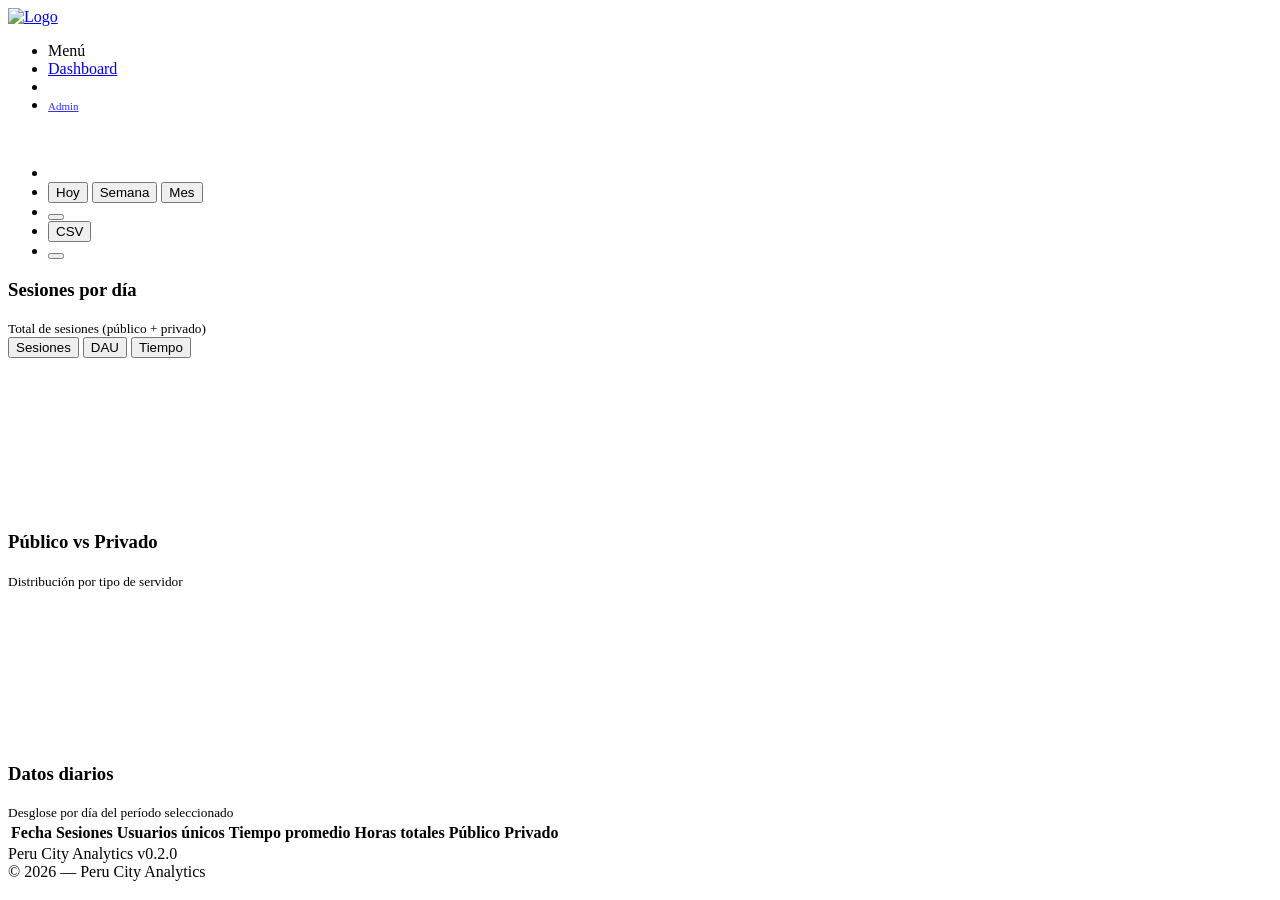
==== frontend/index.html @ 725ba932 "fix: graficos sin artefacto visual, precision:0 en ejes Y" ====
<!DOCTYPE html>
<html lang="es">
<head>
  <meta charset="utf-8" />
  <title>Peru City Analytics</title>
  <meta name="description" content="Dashboard de métricas de experiencias Roblox" />
  <meta name="viewport" content="width=device-width, initial-scale=1, maximum-scale=1, minimal-ui" />
  <meta http-equiv="X-UA-Compatible" content="IE=edge">

  <link rel="shortcut icon" href="/dashboard/images/logo.png">

  <!-- Estilos de la plantilla Aside — rutas absolutas desde /dashboard/ -->
  <link rel="stylesheet" href="/dashboard/css/animate.css/animate.min.css" />
  <link rel="stylesheet" href="/dashboard/css/glyphicons/glyphicons.css" />
  <link rel="stylesheet" href="/dashboard/css/font-awesome/css/font-awesome.min.css" />
  <link rel="stylesheet" href="/dashboard/css/ionicons/css/ionicons.min.css" />
  <link rel="stylesheet" href="/dashboard/css/bootstrap/dist/css/bootstrap.min.css" />
  <link rel="stylesheet" href="/dashboard/css/styles/app.css" />
  <link rel="stylesheet" href="/dashboard/css/styles/style.css" />
  <link rel="stylesheet" href="/dashboard/css/styles/font.css" />

  <!-- CSS custom de Peru City Analytics -->
  <link rel="stylesheet" href="/dashboard/css/pca.css" />
</head>
<body>
<div class="app" id="app">

<!-- ===== LAYOUT START ===== -->

  <!-- SIDEBAR -->
  <div id="aside" class="app-aside fade nav-dropdown black">
    <div class="navside dk" data-layout="column">

      <div class="navbar no-radius">
        <a href="#" class="navbar-brand">
          <img id="brand-logo" src="" alt="Logo" style="max-height:40px; max-width:160px; object-fit:contain;">
        </a>
      </div>

      <div data-flex class="hide-scroll">
        <nav class="scroll nav-stacked nav-stacked-rounded nav-color">
          <ul class="nav" data-ui-nav>
            <li class="nav-header hidden-folded">
              <span class="text-xs">Menú</span>
            </li>
            <li class="active">
              <a href="#">
                <span class="nav-icon"><i class="ion-ios-analytics"></i></span>
                <span class="nav-text">Dashboard</span>
              </a>
            </li>
            <li class="nav-divider"></li>
            <li>
              <a href="/admin/" title="Ir al backoffice">
                <span class="nav-icon"><i class="ion-ios-settings"></i></span>
                <span class="nav-text" style="font-size:11px;opacity:0.8;">Admin</span>
              </a>
            </li>
          </ul>
        </nav>
      </div>

    </div>
  </div>
  <!-- / SIDEBAR -->

  <!-- CONTENT -->
  <div id="content" class="app-content" role="main">

    <!-- HEADER -->
    <div class="app-header white bg b-b">
      <div class="navbar" data-pjax>

        <a data-toggle="modal" data-target="#aside"
           class="navbar-item pull-left hidden-lg-up p-r m-a-0">
          <i class="ion-navicon"></i>
        </a>

        <!-- Banner + nombre de la marca -->
        <div class="navbar-item pull-left" id="brand-banner-wrap">
          <img id="brand-banner" src="" alt=""
               style="max-height:44px; max-width:200px; border-radius:4px; object-fit:contain;">
          <span id="brand-name" class="m-l _500 text-md"></span>
        </div>

        <!-- Navbar derecha: filtros + acciones -->
        <ul class="nav navbar-nav pull-right">

          <!-- Última actualización -->
          <li class="nav-item hidden-xs-down">
            <span id="last-updated" class="nav-item text-muted" title="Última actualización"></span>
          </li>

          <!-- Filtros de rango temporal -->
          <li class="nav-item">
            <div class="btn-group m-x-sm" role="group">
              <button id="btn-range-day"   class="btn btn-sm white b-a" data-range="day">Hoy</button>
              <button id="btn-range-week"  class="btn btn-sm white b-a btn-theme-active" data-range="week">Semana</button>
              <button id="btn-range-month" class="btn btn-sm white b-a" data-range="month">Mes</button>
            </div>
          </li>

          <!-- Botón Actualizar -->
          <li class="nav-item">
            <button id="btn-refresh" class="btn btn-sm white b-a m-x-xs" title="Actualizar datos">
              <i class="ion-android-sync"></i>
            </button>
          </li>

          <!-- Botón Exportar CSV -->
          <li class="nav-item">
            <button id="btn-export" class="btn btn-sm white b-a m-x-xs" title="Exportar CSV">
              <i class="ion-ios-download"></i> CSV
            </button>
          </li>

          <!-- Toggle dark/light mode -->
          <li class="nav-item">
            <button id="btn-theme-toggle" class="btn btn-sm white b-a m-x-xs" title="Cambiar tema">
              <i class="ion-ios-sunny"></i>
            </button>
          </li>

        </ul>

      </div>
    </div>
    <!-- / HEADER -->

    <!-- BODY -->
    <div class="app-body">
      <div class="padding">

        <!-- Error global -->
        <div id="section-error" class="alert alert-danger hide m-b">
          <i class="ion-alert-circled"></i>
          <span id="error-message"></span>
        </div>

        <!-- KPIs — no-gutter para que las cards se toquen como en la plantilla -->
        <div id="section-kpis" class="row no-gutter b-b m-b">
          <!-- Renderizado dinámico por dashboard.js -->
        </div>

        <!-- Gráficos -->
        <div id="section-charts" class="row m-b">
          <div class="col-sm-6">
            <div class="box">
              <div class="box-header b-b chart-header-flex">
                <div>
                  <h3>Sesiones por día</h3>
                  <small class="text-muted">Total de sesiones (público + privado)</small>
                </div>
                <div class="btn-group btn-group-sm btn-group-metric" role="group" aria-label="Métrica del gráfico">
                  <button class="btn btn-sm white b-a active-metric" data-metric="sessions">Sesiones</button>
                  <button class="btn btn-sm white b-a" data-metric="dau">DAU</button>
                  <button class="btn btn-sm white b-a" data-metric="avg_minutes">Tiempo</button>
                </div>
              </div>
              <div class="box-body p-a">
                <div class="chart-wrap">
                  <canvas id="chart-sessions"></canvas>
                </div>
              </div>
            </div>
          </div>
          <div class="col-sm-6">
            <div class="box">
              <div class="box-header b-b">
                <h3>Público vs Privado</h3>
                <small class="text-muted">Distribución por tipo de servidor</small>
              </div>
              <div class="box-body p-a">
                <div class="chart-wrap">
                  <canvas id="chart-server-type"></canvas>
                </div>
              </div>
            </div>
          </div>
        </div>

        <!-- Tabla de datos diarios -->
        <div id="section-table">
          <div class="box">
            <div class="box-header b-b">
              <h3>Datos diarios</h3>
              <small class="text-muted">Desglose por día del período seleccionado</small>
            </div>
            <div class="table-responsive">
              <table id="table-daily" class="table table-striped b-t b-b m-b-0">
                <thead>
                  <tr>
                    <th>Fecha</th>
                    <th>Sesiones</th>
                    <th>Usuarios únicos</th>
                    <th>Tiempo promedio</th>
                    <th>Horas totales</th>
                    <th>Público</th>
                    <th>Privado</th>
                  </tr>
                </thead>
                <tbody></tbody>
              </table>
            </div>
          </div>
        </div>

      </div>
    </div>
    <!-- / BODY -->

    <!-- FOOTER -->
    <div class="app-footer white bg p-a b-t">
      <div class="pull-right text-sm text-muted">Peru City Analytics v0.2.0</div>
      <span class="text-sm text-muted">&copy; 2026 — Peru City Analytics</span>
    </div>
    <!-- / FOOTER -->

  </div>
  <!-- / CONTENT -->

<!-- ===== LAYOUT END ===== -->

</div><!-- / #app -->

<!-- ===== SCRIPTS — orden exacto, rutas absolutas ===== -->

<!-- Plantilla Aside — jQuery y librerías base -->
<script src="/dashboard/libs/jquery/dist/jquery.js"></script>
<script src="/dashboard/libs/tether/dist/js/tether.min.js"></script>
<script src="/dashboard/libs/bootstrap/dist/js/bootstrap.js"></script>
<script src="/dashboard/libs/jQuery-Storage-API/jquery.storageapi.min.js"></script>
<script src="/dashboard/libs/PACE/pace.min.js"></script>

<!-- Chart.js v2.2.1 — bundle incluye moment.js -->
<script src="/dashboard/libs/chart.js/dist/Chart.bundle.min.js"></script>

<!-- Scripts de comportamiento de la plantilla Aside -->
<script src="/dashboard/scripts/app.js"></script>
<script src="/dashboard/scripts/ui-load.js"></script>
<script src="/dashboard/scripts/ui-jp.js"></script>
<script src="/dashboard/scripts/ui-nav.js"></script>
<script src="/dashboard/scripts/ui-toggle-class.js"></script>

<!-- Peru City Analytics — en este orden -->
<script src="/dashboard/js/config.js"></script>
<script src="/dashboard/js/api.js"></script>
<script src="/dashboard/js/whitelabel.js"></script>
<script src="/dashboard/js/theme.js"></script>
<script src="/dashboard/js/pages/dashboard.js"></script>

</body>
</html>
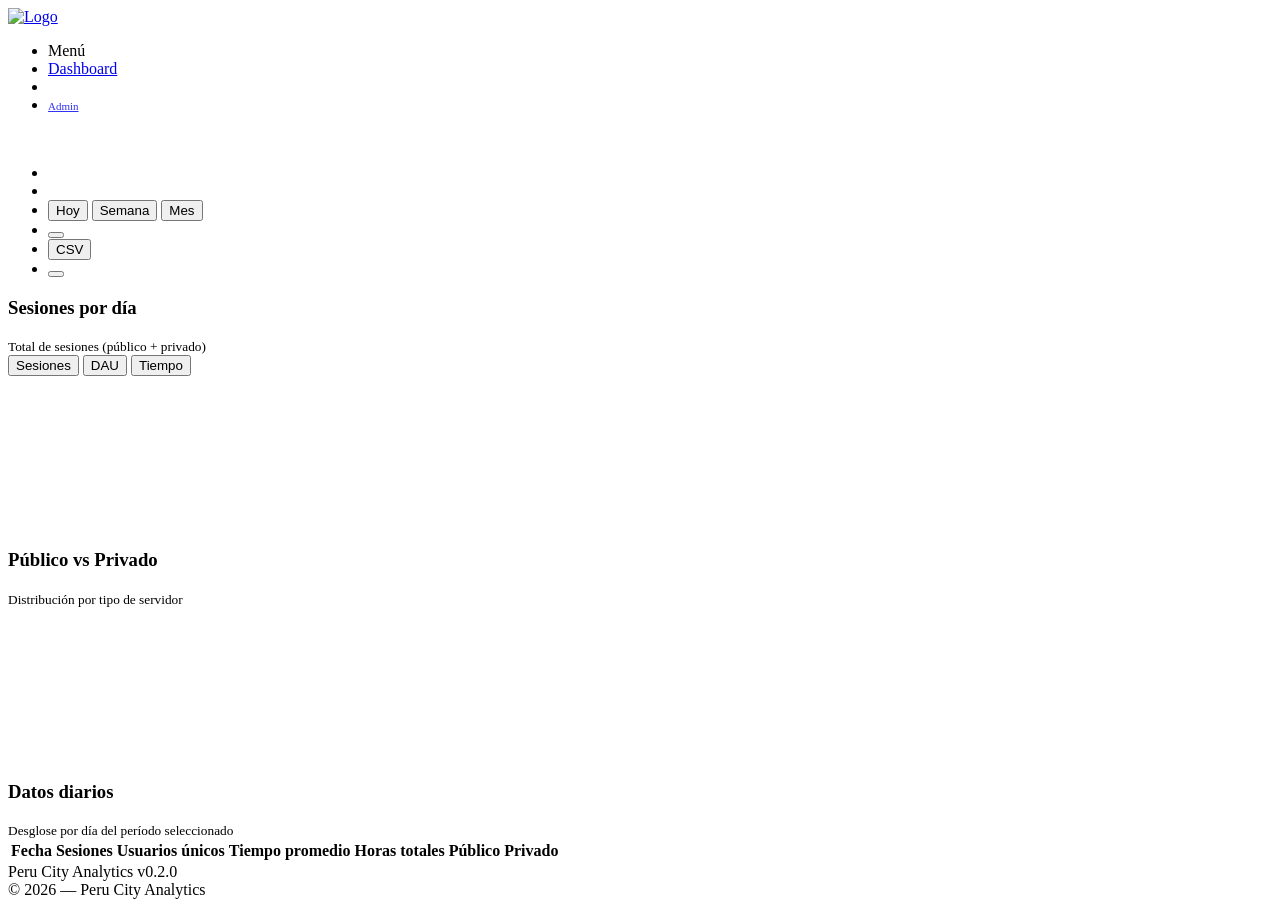
==== commit 926f9b59: "polish: design system — status badge, tooltips, animations, responsive, login redesign" ====
--- a/frontend/index.html
+++ b/frontend/index.html
@@ -6,6 +6,12 @@
   <meta name="description" content="Dashboard de métricas de experiencias Roblox" />
   <meta name="viewport" content="width=device-width, initial-scale=1, maximum-scale=1, minimal-ui" />
   <meta http-equiv="X-UA-Compatible" content="IE=edge">
+
+  <!-- Favicon dinamico -->
+  <link rel="icon" type="image/svg+xml" href="data:image/svg+xml,<svg xmlns='http://www.w3.org/2000/svg' viewBox='0 0 100 100'><rect width='100' height='100' rx='20' fill='%232d3e50'/><text y='.9em' font-size='70' x='15'>📊</text></svg>">
+  <!-- Meta tags -->
+  <meta name="description" content="Analytics de experiencias Roblox">
+  <meta name="theme-color" content="#2d3e50">
 
   <link rel="shortcut icon" href="/dashboard/images/logo.png">
 
@@ -86,6 +92,11 @@
         <!-- Navbar derecha: filtros + acciones -->
         <ul class="nav navbar-nav pull-right">
 
+          <!-- Status del Script -->
+          <li class="nav-item hidden-xs">
+            <span id="script-status" class="m-r-sm"></span>
+          </li>
+
           <!-- Última actualización -->
           <li class="nav-item hidden-xs-down">
             <span id="last-updated" class="nav-item text-muted" title="Última actualización"></span>
@@ -239,15 +250,4 @@
 <script src="/dashboard/scripts/app.js"></script>
 <script src="/dashboard/scripts/ui-load.js"></script>
 <script src="/dashboard/scripts/ui-jp.js"></script>
-<script src="/dashboard/scripts/ui-nav.js"></script>
-<script src="/dashboard/scripts/ui-toggle-class.js"></script>
-
-<!-- Peru City Analytics — en este orden -->
-<script src="/dashboard/js/config.js"></script>
-<script src="/dashboard/js/api.js"></script>
-<script src="/dashboard/js/whitelabel.js"></script>
-<script src="/dashboard/js/theme.js"></script>
-<script src="/dashboard/js/pages/dashboard.js"></script>
-
-</body>
-</html>
+<script src="/dashboard/sc
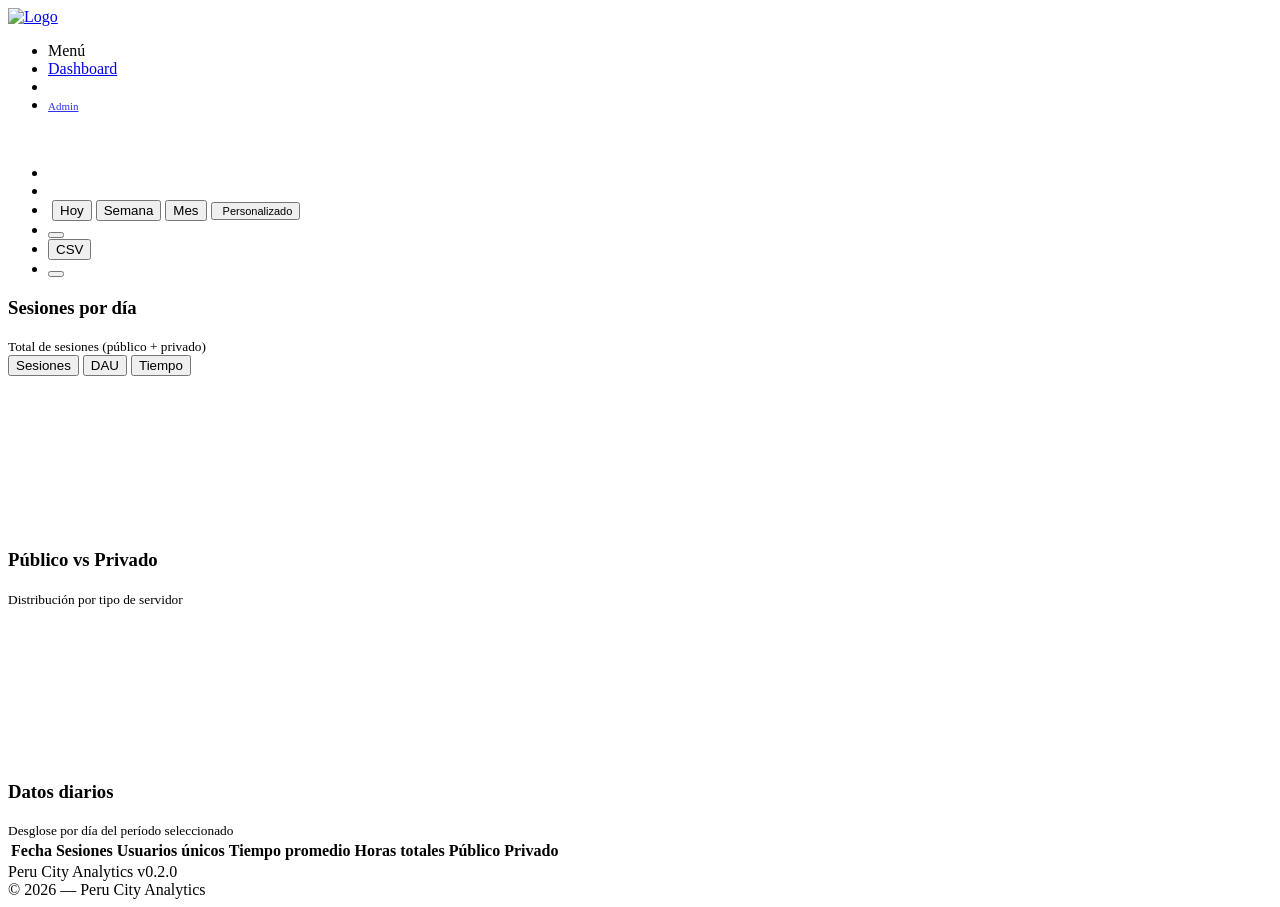
==== commit 951c8a32: "feat: UX polish + scale features (date picker, eventos, comparison chart)" ====
--- a/frontend/index.html
+++ b/frontend/index.html
@@ -12,6 +12,7 @@
   <!-- Meta tags -->
   <meta name="description" content="Analytics de experiencias Roblox">
   <meta name="theme-color" content="#2d3e50">
+  <meta name="robots" content="noindex, nofollow">
 
   <link rel="shortcut icon" href="/dashboard/images/logo.png">
 
@@ -103,11 +104,42 @@
           </li>
 
           <!-- Filtros de rango temporal -->
-          <li class="nav-item">
-            <div class="btn-group m-x-sm" role="group">
-              <button id="btn-range-day"   class="btn btn-sm white b-a" data-range="day">Hoy</button>
-              <button id="btn-range-week"  class="btn btn-sm white b-a btn-theme-active" data-range="week">Semana</button>
-              <button id="btn-range-month" class="btn btn-sm white b-a" data-range="month">Mes</button>
+          <li class="nav-item" style="position:relative;">
+            <div id="range-controls" style="display:flex;align-items:center;gap:4px;padding:0 4px;">
+              <!-- Botones rápidos -->
+              <div class="btn-group btn-group-sm" id="range-quick" role="group">
+                <button class="btn white b-a" data-range="day"   id="btn-range-day">Hoy</button>
+                <button class="btn white b-a btn-theme-active" data-range="week"  id="btn-range-week">Semana</button>
+                <button class="btn white b-a" data-range="month" id="btn-range-month">Mes</button>
+              </div>
+              <!-- Botón personalizado -->
+              <button class="btn white b-a btn-sm" id="btn-range-custom" title="Rango personalizado" style="display:flex;align-items:center;gap:4px;">
+                <i class="ion-ios-calendar"></i>
+                <span id="custom-range-label" class="hidden-xs" style="font-size:11px;">Personalizado</span>
+              </button>
+            </div>
+            <!-- Date picker flotante -->
+            <div id="custom-date-picker" style="
+              display:none;position:absolute;top:calc(100% + 4px);right:0;
+              z-index:1050;background:var(--body-bg,#fff);
+              border:1px solid #e2e8f0;border-radius:8px;padding:16px;
+              box-shadow:0 8px 32px rgba(0,0,0,0.18);min-width:280px;
+            ">
+              <div style="display:grid;grid-template-columns:1fr 1fr;gap:12px;margin-bottom:12px;">
+                <div>
+                  <label style="font-size:11px;color:#64748b;display:block;margin-bottom:4px;">Desde</label>
+                  <input type="date" id="date-from" style="width:100%;padding:6px 10px;border:1px solid #e2e8f0;border-radius:4px;font-size:13px;">
+                </div>
+                <div>
+                  <label style="font-size:11px;color:#64748b;display:block;margin-bottom:4px;">Hasta</label>
+                  <input type="date" id="date-to" style="width:100%;padding:6px 10px;border:1px solid #e2e8f0;border-radius:4px;font-size:13px;">
+                </div>
+              </div>
+              <div id="date-picker-error" style="display:none;font-size:11px;color:#ef4444;margin-bottom:8px;"></div>
+              <div style="display:flex;justify-content:flex-end;gap:8px;">
+                <button id="btn-date-cancel" class="btn white b-a btn-sm">Cancelar</button>
+                <button id="btn-date-apply" class="btn btn-sm" style="background:var(--brand-primary,#2d3e50);color:#fff;border:none;">Aplicar</button>
+              </div>
             </div>
           </li>
 
@@ -250,4 +282,16 @@
 <script src="/dashboard/scripts/app.js"></script>
 <script src="/dashboard/scripts/ui-load.js"></script>
 <script src="/dashboard/scripts/ui-jp.js"></script>
-<script src="/dashboard/sc+<!-- Scripts adicionales de la plantilla Aside -->
+<script src="/dashboard/scripts/ajax.js"></script>
+<script src="/dashboard/scripts/ui-nav.js"></script>
+
+<!-- Configuración y lógica custom de Peru City Analytics -->
+<script src="/dashboard/js/config.js"></script>
+<script src="/dashboard/js/api.js"></script>
+<script src="/dashboard/js/theme.js"></script>
+<script src="/dashboard/js/whitelabel.js"></script>
+<script src="/dashboard/js/pages/dashboard.js"></script>
+
+</body>
+</html>
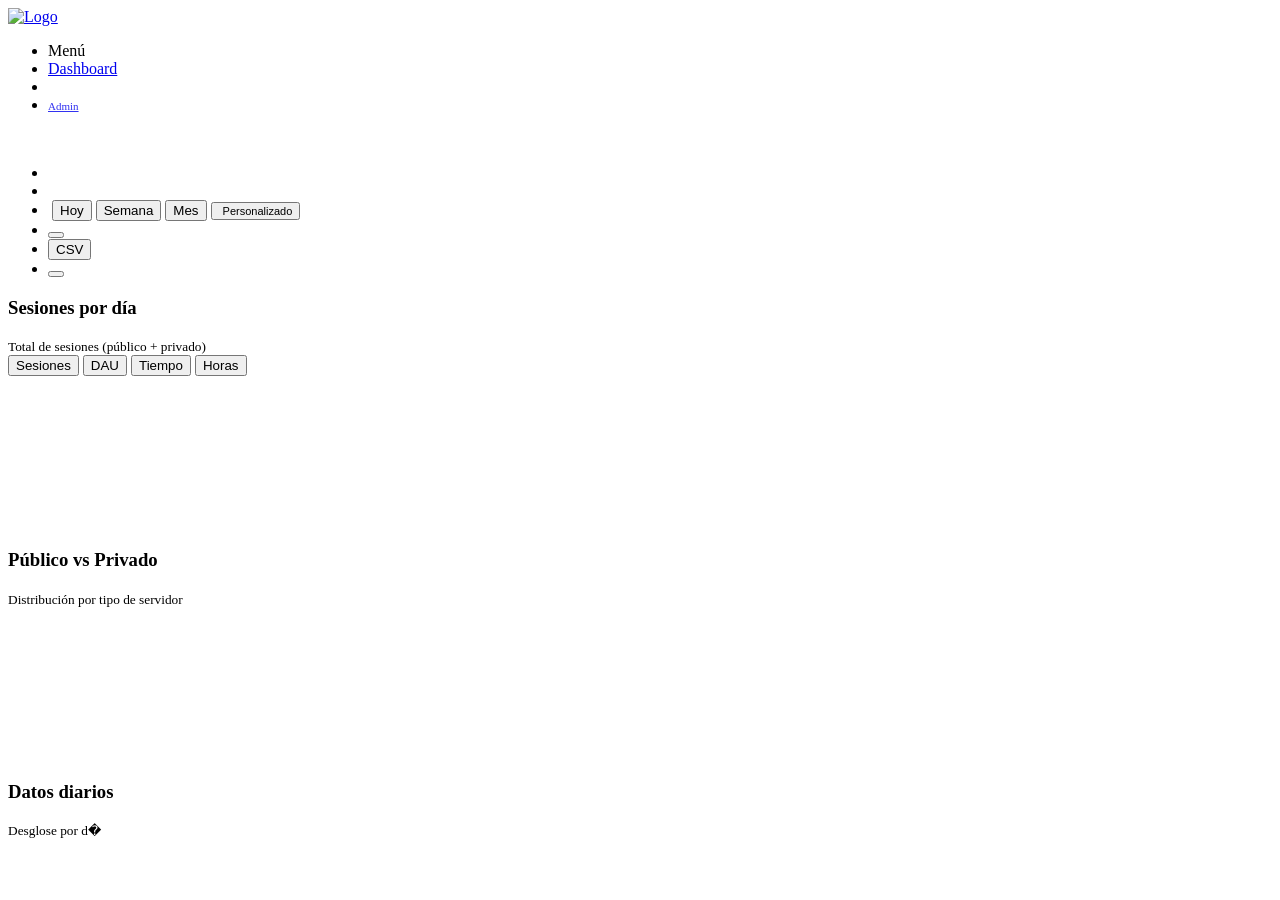
==== commit 3a696a3e: "fix: delete brand, chart title, time scale, hours tab" ====
--- a/frontend/index.html
+++ b/frontend/index.html
@@ -191,13 +191,14 @@
             <div class="box">
               <div class="box-header b-b chart-header-flex">
                 <div>
-                  <h3>Sesiones por día</h3>
-                  <small class="text-muted">Total de sesiones (público + privado)</small>
+                  <h3 id="chart-main-title">Sesiones por día</h3>
+                  <small id="chart-main-subtitle" class="text-muted">Total de sesiones (público + privado)</small>
                 </div>
                 <div class="btn-group btn-group-sm btn-group-metric" role="group" aria-label="Métrica del gráfico">
                   <button class="btn btn-sm white b-a active-metric" data-metric="sessions">Sesiones</button>
                   <button class="btn btn-sm white b-a" data-metric="dau">DAU</button>
                   <button class="btn btn-sm white b-a" data-metric="avg_minutes">Tiempo</button>
+                  <button class="btn btn-sm white b-a" data-metric="total_hours">Horas</button>
                 </div>
               </div>
               <div class="box-body p-a">
@@ -227,71 +228,4 @@
           <div class="box">
             <div class="box-header b-b">
               <h3>Datos diarios</h3>
-              <small class="text-muted">Desglose por día del período seleccionado</small>
-            </div>
-            <div class="table-responsive">
-              <table id="table-daily" class="table table-striped b-t b-b m-b-0">
-                <thead>
-                  <tr>
-                    <th>Fecha</th>
-                    <th>Sesiones</th>
-                    <th>Usuarios únicos</th>
-                    <th>Tiempo promedio</th>
-                    <th>Horas totales</th>
-                    <th>Público</th>
-                    <th>Privado</th>
-                  </tr>
-                </thead>
-                <tbody></tbody>
-              </table>
-            </div>
-          </div>
-        </div>
-
-      </div>
-    </div>
-    <!-- / BODY -->
-
-    <!-- FOOTER -->
-    <div class="app-footer white bg p-a b-t">
-      <div class="pull-right text-sm text-muted">Peru City Analytics v0.2.0</div>
-      <span class="text-sm text-muted">&copy; 2026 — Peru City Analytics</span>
-    </div>
-    <!-- / FOOTER -->
-
-  </div>
-  <!-- / CONTENT -->
-
-<!-- ===== LAYOUT END ===== -->
-
-</div><!-- / #app -->
-
-<!-- ===== SCRIPTS — orden exacto, rutas absolutas ===== -->
-
-<!-- Plantilla Aside — jQuery y librerías base -->
-<script src="/dashboard/libs/jquery/dist/jquery.js"></script>
-<script src="/dashboard/libs/tether/dist/js/tether.min.js"></script>
-<script src="/dashboard/libs/bootstrap/dist/js/bootstrap.js"></script>
-<script src="/dashboard/libs/jQuery-Storage-API/jquery.storageapi.min.js"></script>
-<script src="/dashboard/libs/PACE/pace.min.js"></script>
-
-<!-- Chart.js v2.2.1 — bundle incluye moment.js -->
-<script src="/dashboard/libs/chart.js/dist/Chart.bundle.min.js"></script>
-
-<!-- Scripts de comportamiento de la plantilla Aside -->
-<script src="/dashboard/scripts/app.js"></script>
-<script src="/dashboard/scripts/ui-load.js"></script>
-<script src="/dashboard/scripts/ui-jp.js"></script>
-<!-- Scripts adicionales de la plantilla Aside -->
-<script src="/dashboard/scripts/ajax.js"></script>
-<script src="/dashboard/scripts/ui-nav.js"></script>
-
-<!-- Configuración y lógica custom de Peru City Analytics -->
-<script src="/dashboard/js/config.js"></script>
-<script src="/dashboard/js/api.js"></script>
-<script src="/dashboard/js/theme.js"></script>
-<script src="/dashboard/js/whitelabel.js"></script>
-<script src="/dashboard/js/pages/dashboard.js"></script>
-
-</body>
-</html>
+              <small class="text-muted">Desglose por d�
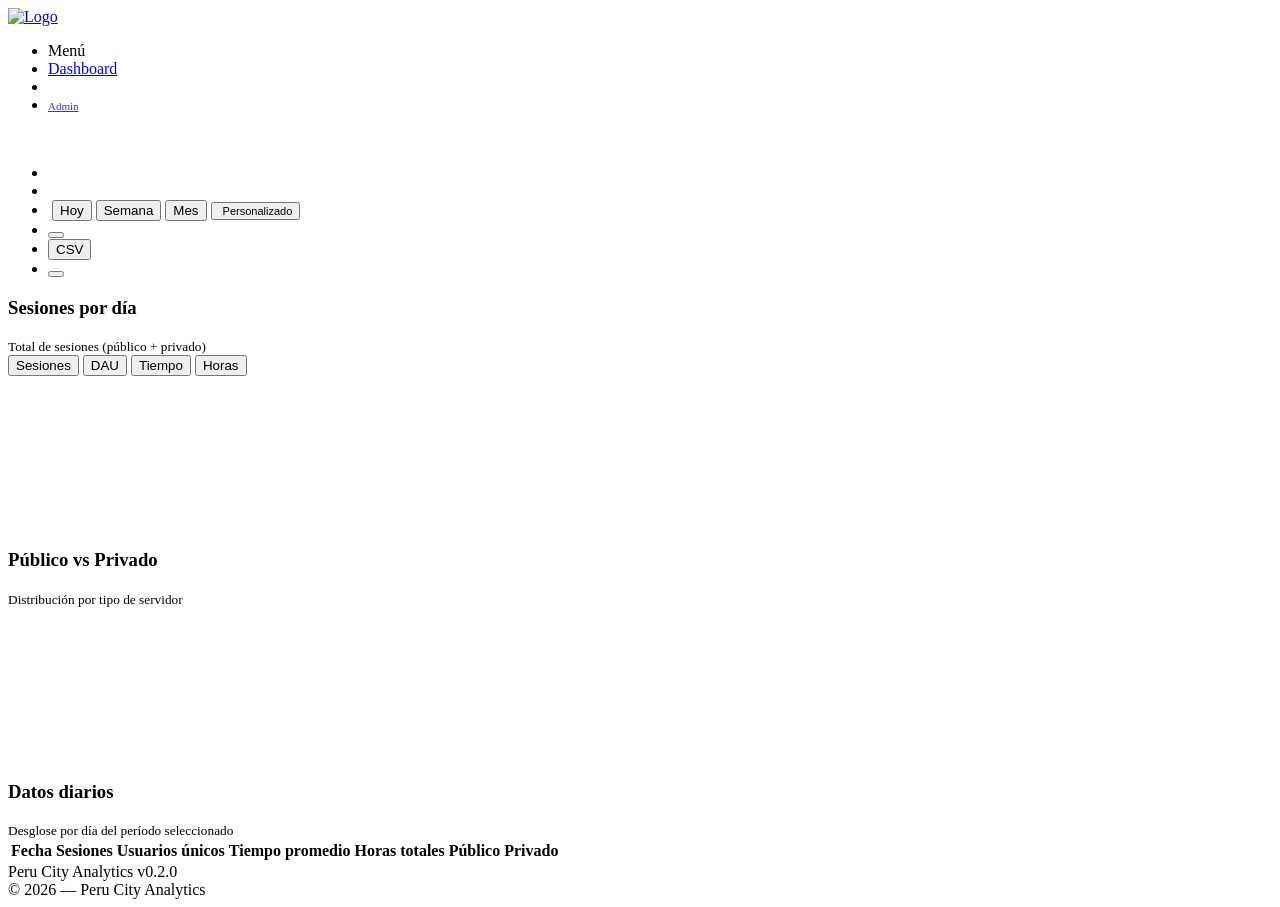
==== commit 92703f3e: "fix: restore truncated index.html — table, scripts, footer were missing (broke entire dashboard)" ====
--- a/frontend/index.html
+++ b/frontend/index.html
@@ -228,4 +228,71 @@
           <div class="box">
             <div class="box-header b-b">
               <h3>Datos diarios</h3>
-              <small class="text-muted">Desglose por d�+              <small class="text-muted">Desglose por día del período seleccionado</small>
+            </div>
+            <div class="table-responsive">
+              <table id="table-daily" class="table table-striped b-t b-b m-b-0">
+                <thead>
+                  <tr>
+                    <th>Fecha</th>
+                    <th>Sesiones</th>
+                    <th>Usuarios únicos</th>
+                    <th>Tiempo promedio</th>
+                    <th>Horas totales</th>
+                    <th>Público</th>
+                    <th>Privado</th>
+                  </tr>
+                </thead>
+                <tbody></tbody>
+              </table>
+            </div>
+          </div>
+        </div>
+
+      </div>
+    </div>
+    <!-- / BODY -->
+
+    <!-- FOOTER -->
+    <div class="app-footer white bg p-a b-t">
+      <div class="pull-right text-sm text-muted">Peru City Analytics v0.2.0</div>
+      <span class="text-sm text-muted">&copy; 2026 &mdash; Peru City Analytics</span>
+    </div>
+    <!-- / FOOTER -->
+
+  </div>
+  <!-- / CONTENT -->
+
+<!-- ===== LAYOUT END ===== -->
+
+</div><!-- / #app -->
+
+<!-- ===== SCRIPTS — orden exacto, rutas absolutas ===== -->
+
+<!-- Plantilla Aside — jQuery y librerías base -->
+<script src="/dashboard/libs/jquery/dist/jquery.js"></script>
+<script src="/dashboard/libs/tether/dist/js/tether.min.js"></script>
+<script src="/dashboard/libs/bootstrap/dist/js/bootstrap.js"></script>
+<script src="/dashboard/libs/jQuery-Storage-API/jquery.storageapi.min.js"></script>
+<script src="/dashboard/libs/PACE/pace.min.js"></script>
+
+<!-- Chart.js v2.2.1 — bundle incluye moment.js -->
+<script src="/dashboard/libs/chart.js/dist/Chart.bundle.min.js"></script>
+
+<!-- Scripts de comportamiento de la plantilla Aside -->
+<script src="/dashboard/scripts/app.js"></script>
+<script src="/dashboard/scripts/ui-load.js"></script>
+<script src="/dashboard/scripts/ui-jp.js"></script>
+<!-- Scripts adicionales de la plantilla Aside -->
+<script src="/dashboard/scripts/ajax.js"></script>
+<script src="/dashboard/scripts/ui-nav.js"></script>
+
+<!-- Configuración y lógica custom de Peru City Analytics -->
+<script src="/dashboard/js/config.js"></script>
+<script src="/dashboard/js/api.js"></script>
+<script src="/dashboard/js/theme.js"></script>
+<script src="/dashboard/js/whitelabel.js"></script>
+<script src="/dashboard/js/pages/dashboard.js"></script>
+
+</body>
+</html>
